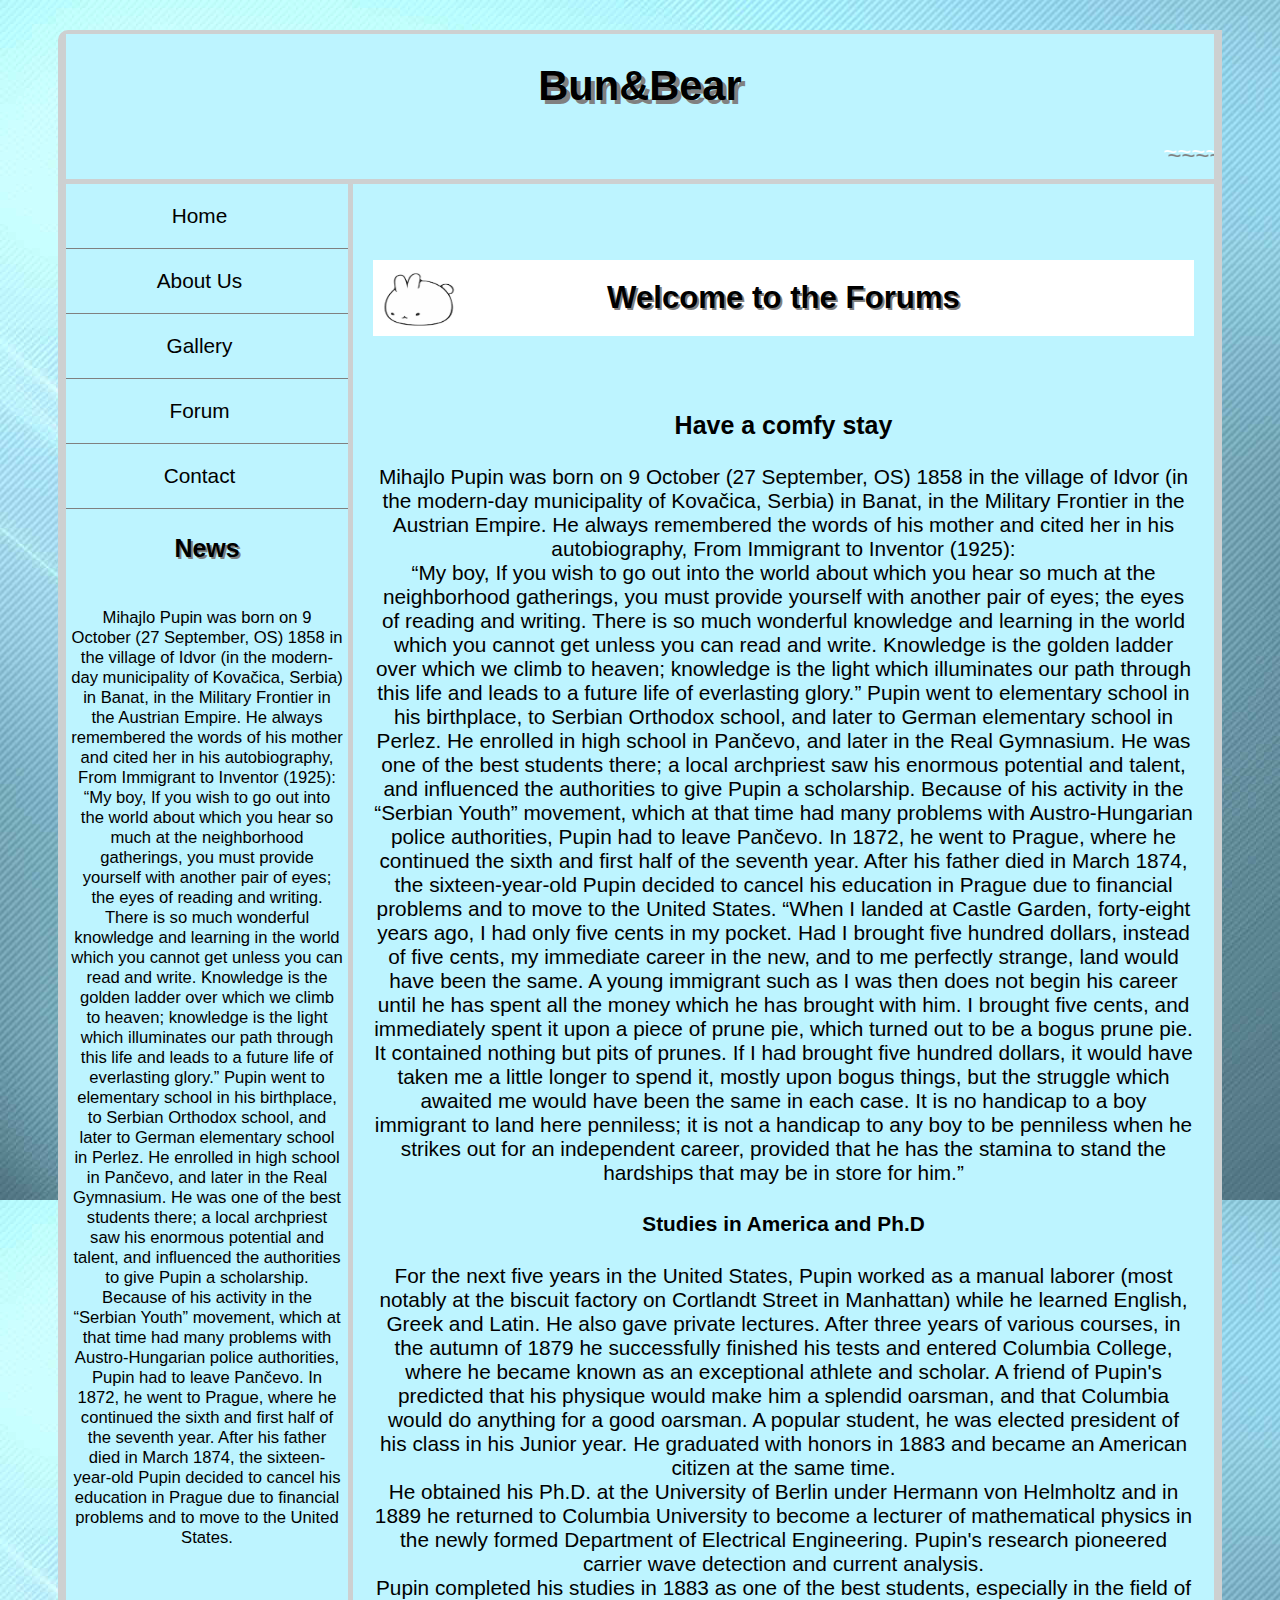
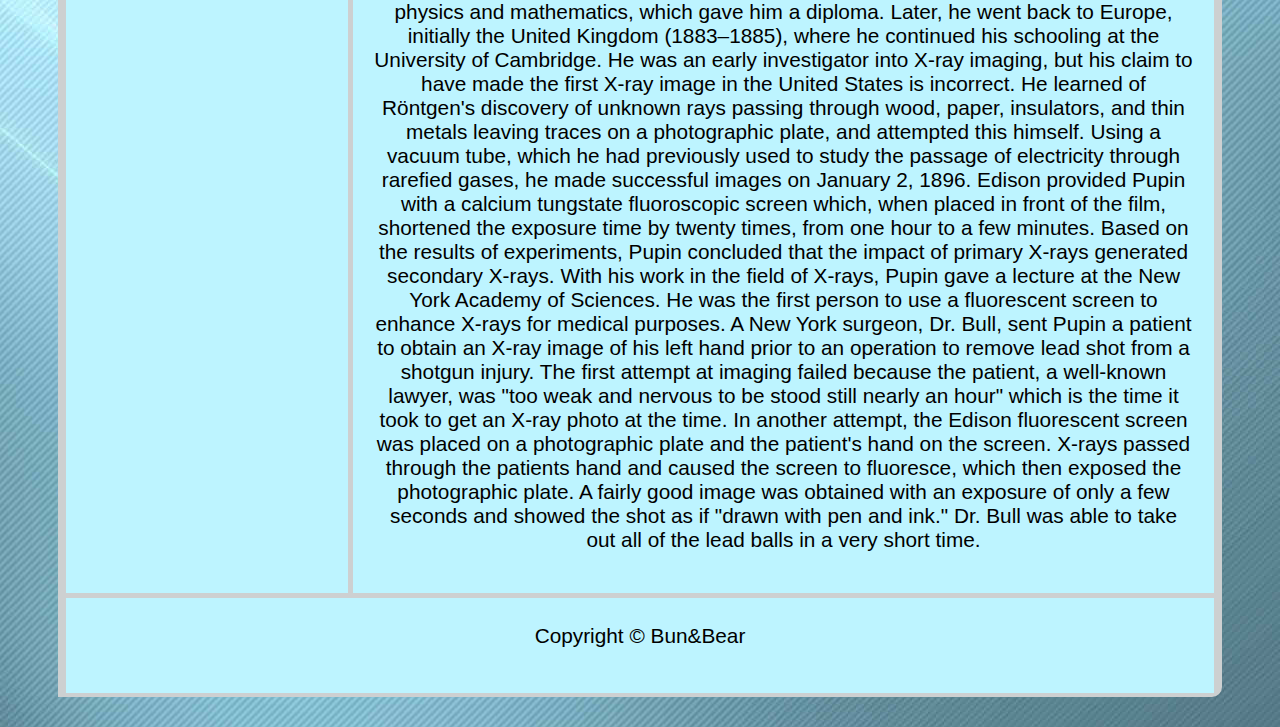
==== forum.html @ f06ea235 "First Commit" ====
<!DOCTYPE html>
<html>



          <head>
	           <meta charset="UTF-8">
               <meta name="description" content="My first website">
               <meta name="keywords" content="Bear">
               <meta name="author" content="Mastilo Matija">
               <title> Bun&amp;Bear </title>
		       <link rel="icon" href="bun.png" type="image/png">	 
               <link href="style.css" type="text/css" rel="stylesheet">
          </head>
		  
		  
		  
          <body>
		  
		  <noscript> Your browser does not support JavaScript! </noscript>
                    <!-- U slucaju da web browser ne podrzava JavaScript  -->
	
      <div class="container">
	  
	   <div class="header"id="main-heading"><h1>Bun&amp;Bear </h1>
	    <marquee><font size="5" color= "white">~~~~~~WELCOME TO THE OFFICIAL <strong> Bun&amp;Bear </strong>
	   WEBSITE~~~~~~</marquee></div>
	   
	    <div class="menu">
		
		
		             <div class="link"><a href="index.html" target="_self">Home</a></div>
			<div class="link"><a href="about.html" target="_self">About Us</a></div>
			<div class="link"><a href="photo.html" target="_self">Gallery</a></div>
			<div class="link"><a href="forum.html" target="_self">Forum</a></div>
			<div class="link"><a href="contact.html" target="_self">Contact</a></div>
		
		<h3 class="heading">News</h3>
			<p class="feed">
Mihajlo Pupin was born on 9 October (27 September, OS) 1858 in the village of Idvor (in the modern-day municipality of Kovačica, Serbia) in Banat, 
in the Military Frontier in the Austrian Empire. He always remembered the words of his mother and cited her in his autobiography, From Immigrant to Inventor (1925):<br>
“My boy, If you wish to go out into the world about which you hear so much at the neighborhood gatherings, you must provide yourself with another pair of eyes;
the eyes of reading and writing. There is so much wonderful knowledge and learning in the world which you cannot get unless you can read and write.
Knowledge is the golden ladder over which we climb to heaven; knowledge is the light which illuminates our path through this life and leads to a future life of everlasting glory.”
Pupin went to elementary school in his birthplace, to Serbian Orthodox school, and later to German elementary school in Perlez. He enrolled in high school in Pančevo,
and later in the Real Gymnasium. He was one of the best students there; a local archpriest saw his enormous potential and talent, and influenced the authorities to give Pupin a scholarship.
Because of his activity in the “Serbian Youth” movement, which at that time had many problems with Austro-Hungarian police authorities, Pupin had to leave Pančevo. In 1872,
he went to Prague, where he continued the sixth and first half of the seventh year. After his father died in March 1874, the sixteen-year-old Pupin decided to cancel his education
in Prague due to financial problems and to move to the United States.</p>
		
		
		</div>
		
		 <div class="content">
		 <h2 class="heading" id="example2">Welcome to the Forums</h2><br>
		 
             <h3 >Have a comfy stay</h3><p>
Mihajlo Pupin was born on 9 October (27 September, OS) 1858 in the village of Idvor (in the modern-day municipality of Kovačica, Serbia) in Banat, 
in the Military Frontier in the Austrian Empire. He always remembered the words of his mother and cited her in his autobiography, From Immigrant to Inventor (1925):<br>
“My boy, If you wish to go out into the world about which you hear so much at the neighborhood gatherings, you must provide yourself with another pair of eyes;
the eyes of reading and writing. There is so much wonderful knowledge and learning in the world which you cannot get unless you can read and write.
Knowledge is the golden ladder over which we climb to heaven; knowledge is the light which illuminates our path through this life and leads to a future life of everlasting glory.”
Pupin went to elementary school in his birthplace, to Serbian Orthodox school, and later to German elementary school in Perlez. He enrolled in high school in Pančevo,
and later in the Real Gymnasium. He was one of the best students there; a local archpriest saw his enormous potential and talent, and influenced the authorities to give Pupin a scholarship.
Because of his activity in the “Serbian Youth” movement, which at that time had many problems with Austro-Hungarian police authorities, Pupin had to leave Pančevo. In 1872,
he went to Prague, where he continued the sixth and first half of the seventh year. After his father died in March 1874, the sixteen-year-old Pupin decided to cancel his education
in Prague due to financial problems and to move to the United States.
“When I landed at Castle Garden, forty-eight years ago, I had only five cents in my pocket. Had I brought five hundred dollars, instead of five cents, my immediate career in the new,
and to me perfectly strange, land would have been the same. A young immigrant such as I was then does not begin his career until he has spent all the money which he has brought with him. 
I brought five cents, and immediately spent it upon a piece of prune pie, which turned out to be a bogus prune pie. It contained nothing but pits of prunes. If I had brought five hundred dollars,
it would have taken me a little longer to spend it, mostly upon bogus things, but the struggle which awaited me would have been the same in each case. It is no handicap to a boy immigrant 
to land here penniless; it is not a handicap to any boy to be penniless when he strikes out for an independent career, provided that he has the stamina to stand the hardships that may be in 
store for him.”</p>
              <h4>Studies in America and Ph.D</h4>
For the next five years in the United States, Pupin worked as a manual laborer (most notably at the biscuit factory on Cortlandt Street in Manhattan) while he learned English,
 Greek and Latin. He also gave private lectures. After three years of various courses, in the autumn of 1879 he successfully finished his tests and entered Columbia College, 
 where he became known as an exceptional athlete and scholar. A friend of Pupin's predicted that his physique would make him a splendid oarsman, and that Columbia would do anything 
 for a good oarsman. A popular student, he was elected president of his class in his Junior year. He graduated with honors in 1883 and became an American citizen at the same time.<br>

He obtained his Ph.D. at the University of Berlin under Hermann von Helmholtz and in 1889 he returned to Columbia University to become a lecturer of mathematical physics in the newly 
formed Department of Electrical Engineering. Pupin's research pioneered carrier wave detection and current analysis.<br>

Pupin completed his studies in 1883 as one of the best students, especially in the field of physics and mathematics, which gave him a diploma. Later, he went back to Europe, initially
 the United Kingdom (1883–1885), where he continued his schooling at the University of Cambridge. He was an early investigator into X-ray imaging, but his claim to have made the first 
 X-ray image in the United States is incorrect. He learned of Röntgen's discovery of unknown rays passing through wood, paper, insulators, and thin metals leaving traces on a photographic
 plate, and attempted this himself. Using a vacuum tube, which he had previously used to study the passage of electricity through rarefied gases, he made successful images on January 2, 1896.
 Edison provided Pupin with a calcium tungstate fluoroscopic screen which, when placed in front of the film, shortened the exposure time by twenty times, from one hour to a few minutes. Based 
 on the results of experiments, Pupin concluded that the impact of primary X-rays generated secondary X-rays. With his work in the field of X-rays, Pupin gave a lecture at the New York Academy 
 of Sciences. He was the first person to use a fluorescent screen to enhance X-rays for medical purposes. A New York surgeon, Dr. Bull, sent Pupin a patient to obtain an X-ray image of his left 
 hand prior to an operation to remove lead shot from a shotgun injury. The first attempt at imaging failed because the patient, a well-known lawyer, was "too weak and nervous to be stood still 
 nearly an hour" which is the time it took to get an X-ray photo at the time. In another attempt, the Edison fluorescent screen was placed on a photographic plate and the patient's hand on the 
 screen. X-rays passed through the patients hand and caused the screen to fluoresce, which then exposed the photographic plate. A fairly good image was obtained with an exposure of only a few 
 seconds and showed the shot as if "drawn with pen and ink." Dr. Bull was able to take out all of the lead balls in a very short time.</p>
		 </div>
		 
		  <div class="footer"> <p> Copyright &copy; Bun&amp;Bear</p></div>
</div>
		
		
		
		
		
         </body>


		 
</html>
---- style.css ----
body {
	   background-image: url("bg.jpg");
		 font-family: Arial;
		
      }
	  
	  
#main-heading {
	    text-shadow: 4px 4px grey;
         }
.heading{
        text-align: center;
		text-shadow: 2px 2px grey;	
}
   
   
:root{
	--primary-color: #cdd0d1;
	
}
	
	
.container{ 
              display: grid;
			   margin: 30px 50px 30px 50px;
		       border-width: 4px 8px 4px 8px;
			   border-style: solid;
		       border-color: var(--primary-color);
		       border-radius: 10px 0px 10px 0px;
		       text-align: center;
			   
		       grid-gap: 0px;
		  	   grid-template-columns: repeat(12, 1fr);
		       grid-template-rows: 150px auto 100px;
		       grid-template-areas:
		"h h h h h h h h h h h h "
		"m m m c c c c c c c c c "
		"f f f f f f f f f f f f ";	  
	  }
	  
	  
	  
.header{
		       border-bottom: 5px solid var(--primary-color);    
               background-color:#bdf4ff;
		       box-sizing: border-box;
	
		       grid-area: h;
		
	}
	
	
	
	
	
.menu{ 
	           background-color:#bdf4ff;
		       text-align: center;
		       box-sizing: border-box;
	        border-right: 5px solid var(--primary-color); 
	          grid-area: m;
	}
	

	

	
.link {
	 border-bottom: 1px solid gray;
	 text-align: center;
	 padding: 20px 20px 20px 5px;
      }
.link:hover{
	
	 background-color:#d9f9ff;
	
}
a { 
     text-decoration: none;  
     }
	
a:link {
		color:black;
		text-decoration: none;
	}
a:visited{
		color:grey;
	}
a:hover{
		color: #008CBA;
	}
a:active{
		color: #008CBA;
	}
	
	  
	  
	  
	  
.content{
		 background-color:#bdf4ff;
		  text-align: center;
		  box-sizing: border-box;
		  padding: 50px 20px 20px 20px;
		  width: 100%;
	         height: 100%;
		 grid-area: c;
		  overflow:scroll; 
	}

#bunvid{
	max-width: 100%;
	max-height: 100%;
	border: 5px solid #ddd;
}



#example2{
  background: url(bun.png);
  background-color: white;
  background-size: 100px 80px;
  background-repeat: no-repeat;
  padding: 20px 20px 20px 20px;
}

 #gallery { 
 
               padding: 80px 20px 20px 20px;
	           display: grid;
                      width: 100%;
	                  height: 100%;
		  grid-gap: 10px;
		  	grid-template-columns: repeat(auto-fit, minmax(220px, 1fr));
    grid-auto-rows: 220px;
	grid-auto-flow: dense;
	 box-sizing: border-box;
	  }

img {
  border: 1px solid #ddd;
  border-radius: 4px;
  padding: 5px;
  width: 150px;
}

img:hover {
  box-shadow: 0 0 5px 3px #008CBA;
}



.article {
	
	padding: 80px 20px 20px 20px;

	 box-sizing: border-box;
	
}


	.footer{
		padding: 5px;
        border-top: 5px solid var(--primary-color); 
	    background-color:#bdf4ff;
		text-align: center;
	 box-sizing: border-box;
		grid-area: f;
	}
	
	
	
	
	@media screen and (max-width: 1024px) {
div p {
font-size: 18px;
}
}

@media screen and (max-width: 768px) {
div p{
font-size: 17px;
}
}

@media screen and (max-width: 414px) {
div p {
font-size: 16px;
}
}











#contact-wrap {
                width: 400px;
                margin: 0 auto;
            }


          
            input[type="text"] {
                width: 100%;
                padding: 10px;
                border: solid 2px #c9c9c9;
                margin: 10px 0px 10px 0px;
            }

            input[type="text"]:hover {
                border: solid 2px #008CBA;
            }

            input[type="text"]:focus {
                border: solid 2px #008CBA;
            }



    
            input[type="submit"] {
                padding: 10px;
                border: solid 2px #c9c9c9;
              
                display: block;
                margin-bottom: 10px;
            }

            input[type="submit"]:hover {
                border: solid 2px #008CBA;
            }

            input[type="submit"]:focus {
                border: solid 2px #008CBA;
            }

            input[type="submit"]:active {
                border: solid 2px #008CBA;
            }


            /*STYLES FOR INPUT CHECKBOX ELEMENT*/
            input[type="checkbox"]:checked+label {
                color: #008CBA;
            }
	
#forma{
	padding: 150px 0 0 0;
	
}
#bdaymonth{
	
	margin: 40px 0 0 0;
}
#bdaymonth:hover{
	
	border: solid 2px #008CBA;
}
	 .feed{
			 padding: 20px 5px 20px 5px;
		  }
	
	
body {
                font-size: 1.3em;
            }

            p {
                font-size: 1em;
            }
          .feed{
			  font-size: 0.8em;
		  }
            h1 {
                font-size: 2em;
            }

            h2 {
                font-size: 1.5em;
            }

            h3 {
                font-size: 1.2em;
            }


            @media screen and (max-width: 1024px) {
                body {
                    font-size: 1.2em;
                }
				.feed{
			  font-size: 0.7em;
		  }
            }

            @media screen and (max-width: 768px) {
                body {
                    font-size: 1.1em;
                }
				.feed{
			  font-size: 0.6em;
		  }
            }

            @media screen and (max-width: 414px) {
                body {
                    font-size: 1em;
                }
					.feed{
			  font-size: 0.5em;
		  }
            }
			
			
	
	
	 /* width */
     ::-webkit-scrollbar {
      width: 10px;
     }

     /* Track */
     ::-webkit-scrollbar-track {
     background: #bdf4ff; 
     }
 
     /* Handle */
     ::-webkit-scrollbar-thumb {
     background: #cdd0d1; 
     }

     /* Handle on hover */
     ::-webkit-scrollbar-thumb:hover {
     background: #555; 
     }
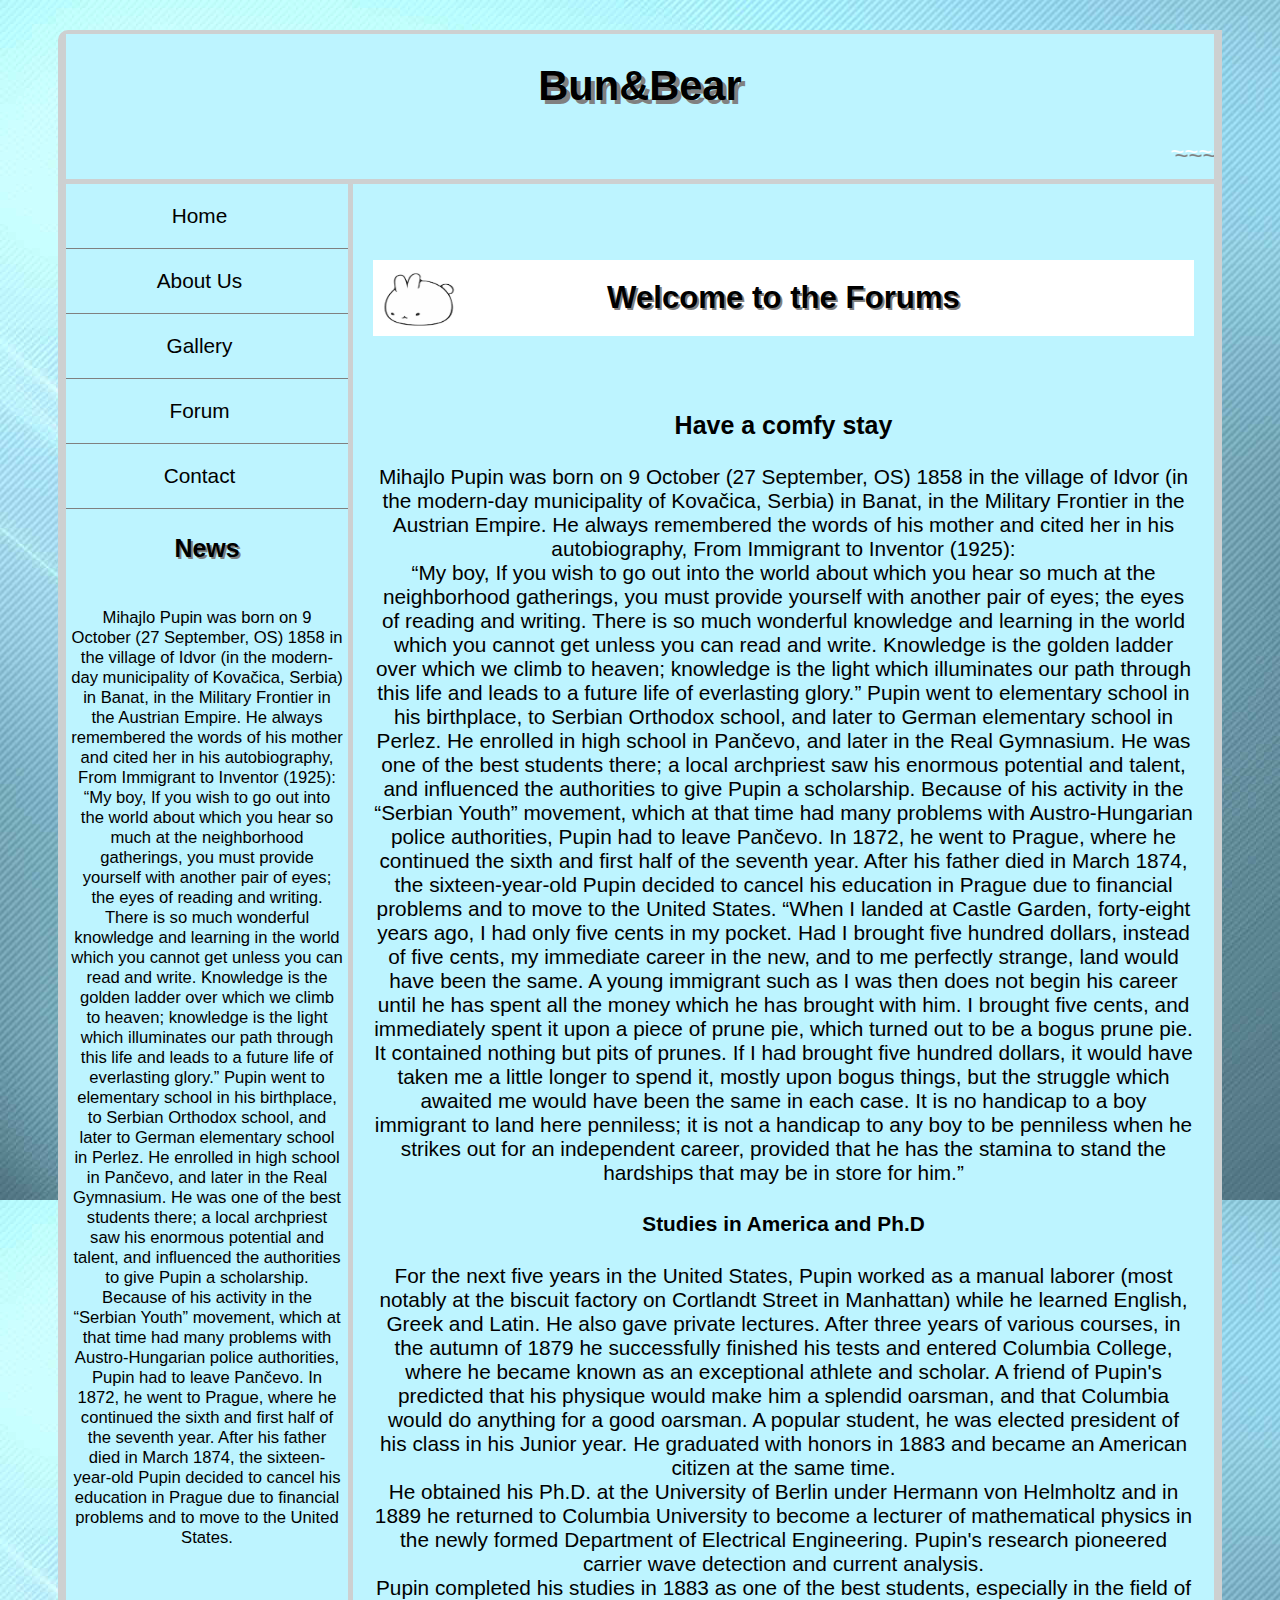
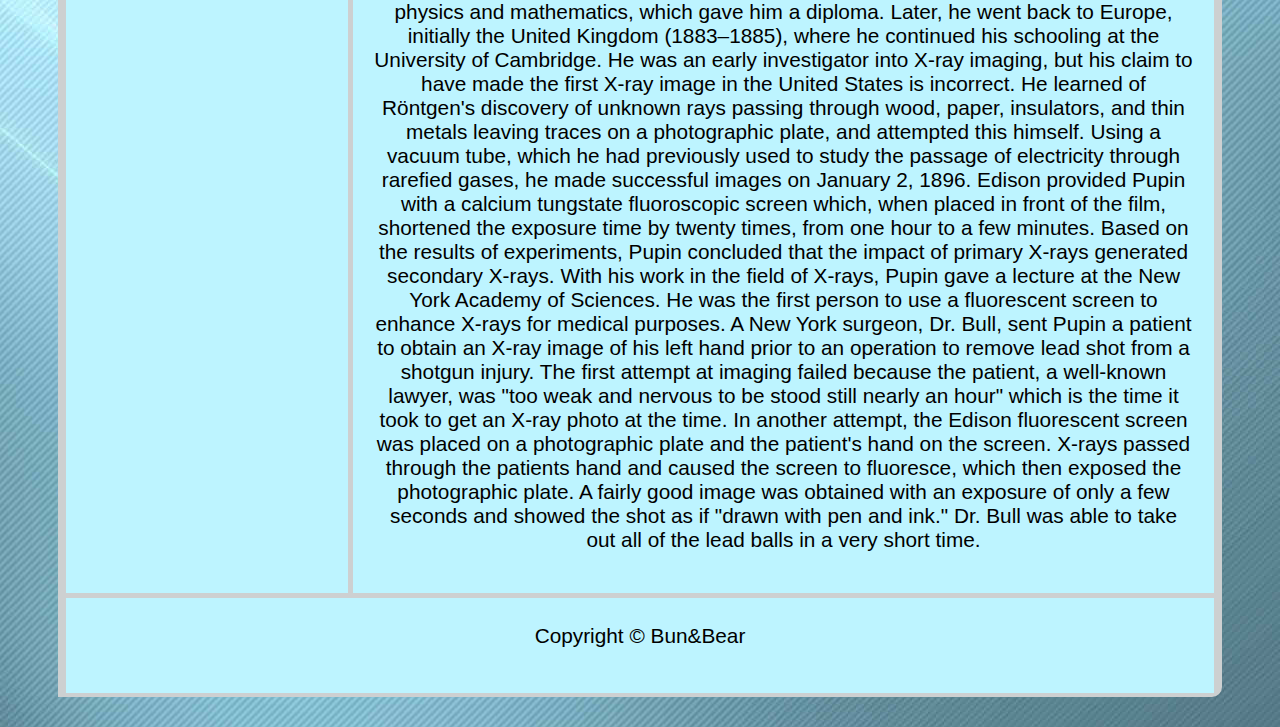
==== commit a43bfc25: "Sec Commit (Joining Forums)" ====
--- a/forum.html
+++ b/forum.html
@@ -19,6 +19,21 @@
 		  
 		  <noscript> Your browser does not support JavaScript! </noscript>
                     <!-- U slucaju da web browser ne podrzava JavaScript  -->
+           <script>
+        
+            var nick = prompt("This is the nick u will use for forums");
+            var age = parseInt ( prompt ("How old are u ?"));
+            if (age < 18) {
+                alert(" Entry blocked  ");
+            } else {
+                 alert("Welcome" + " " + nick + " . " + "Enjoy your stay!");
+            }
+
+            
+        </script> 
+              
+              
+              
 	
       <div class="container">
 	  
